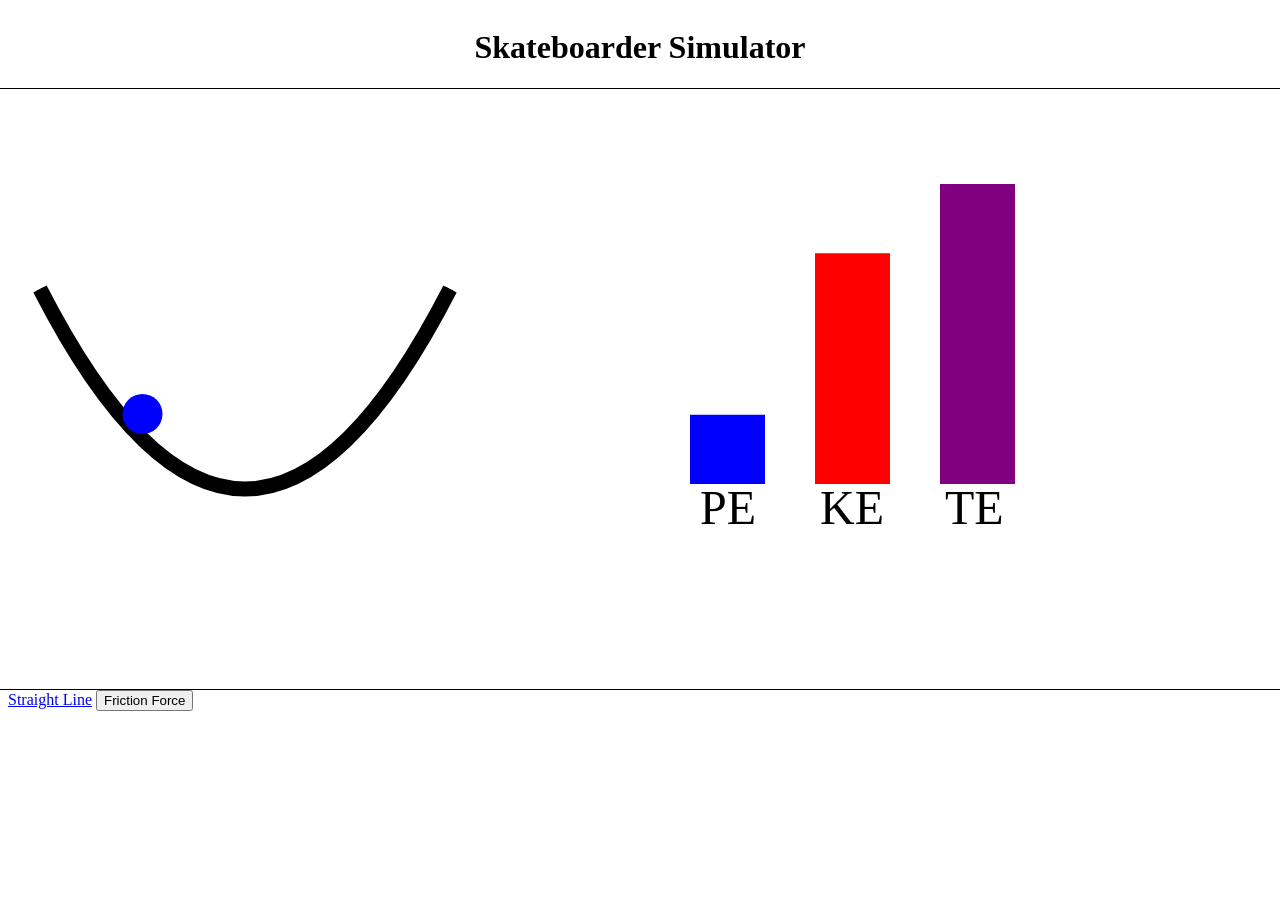
==== bezier.html @ 8f811985 "Create bezier.html" ====
<!DOCTYPE html>
<html lang="en">
<head>
    <meta charset="UTF-8">
    <meta name="viewport" content="width=device-width, initial-scale=1.0">
    <title>Document</title>
    
    <link rel="stylesheet" href="style.css">
</head>
<body>
    
    <div class="container">
    <div class="title">
        <h1>Skateboarder Simulator</h1>
    </div>
    <canvas id="canvas" width="1500" height="600"></canvas>
    </div>
    <script src="bezier.js"></script>

    <div class="buttons">

    <a href="index.html">Straight Line</a>
    <button class="button">Friction Force</button>

    </div>



</body>
</html>
---- style.css ----
#canvas {
    border: 1px solid black;
}

.container{
    display: flex;
    flex-direction: column;
    align-items: center;
}
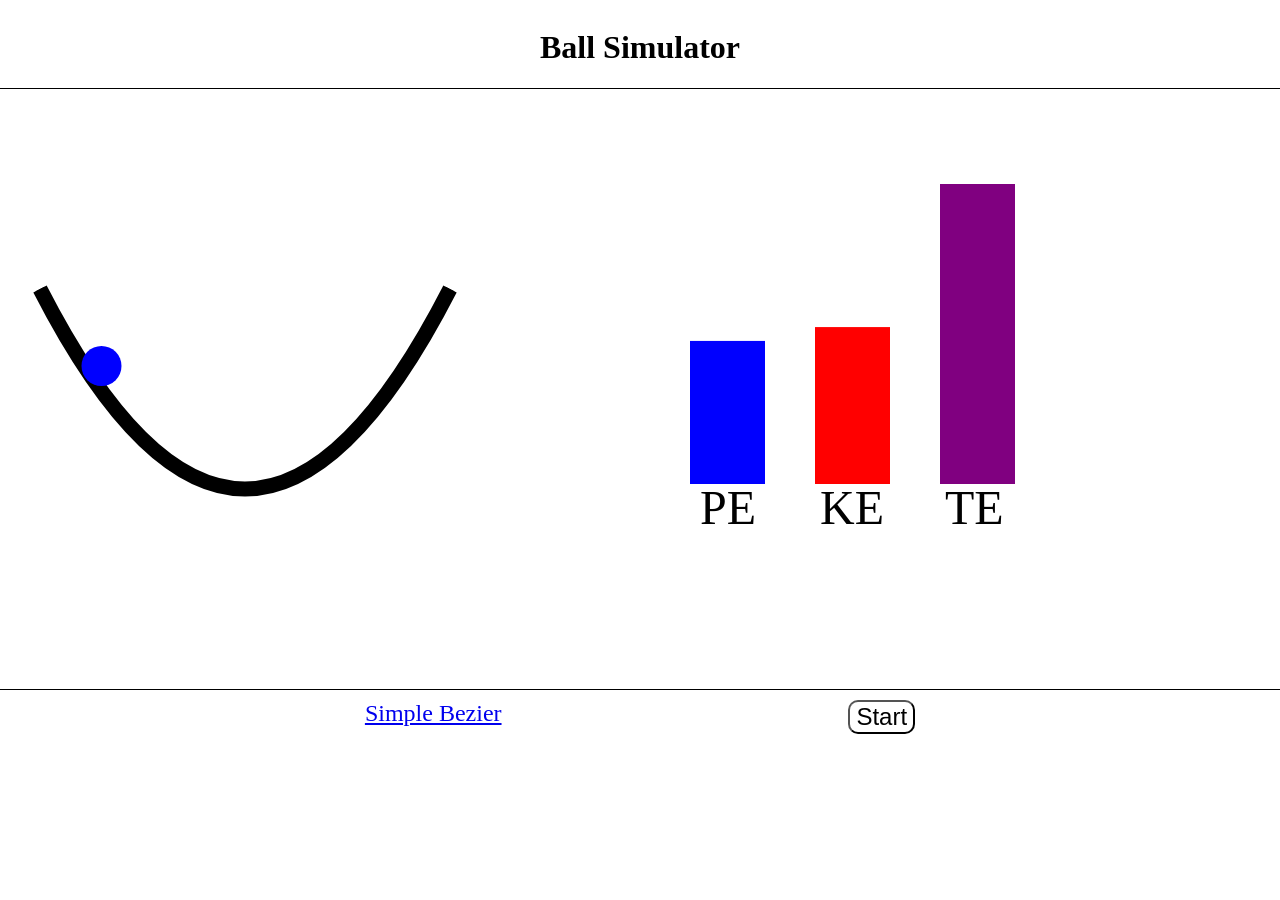
==== commit 25f03ab8: "Update bezier.html" ====
--- a/bezier.html
+++ b/bezier.html
@@ -11,7 +11,7 @@
     
     <div class="container">
     <div class="title">
-        <h1>Skateboarder Simulator</h1>
+        <h1>Ball Simulator</h1>
     </div>
     <canvas id="canvas" width="1500" height="600"></canvas>
     </div>
@@ -19,9 +19,11 @@
 
     <div class="buttons">
 
-    <a href="index.html">Straight Line</a>
-    <button class="button">Friction Force</button>
-
+    <a href="original.html" class="button">Simple Bezier</a>
+    
+    <!--<button class="button">Friction Force</button>-->
+    <button class="button" onclick="startSim()">Start</button>
+    
     </div>
 
 
--- a/style.css
+++ b/style.css
@@ -6,4 +6,17 @@
     display: flex;
     flex-direction: column;
     align-items: center;
-}+}
+
+.buttons{
+    margin: 10px;
+    display: flex;
+    justify-content: space-evenly;
+    font-size: 24px;
+}
+
+.button{
+    background-color: transparent;
+    border-radius: 10px;
+    font-size: 24px;
+}
